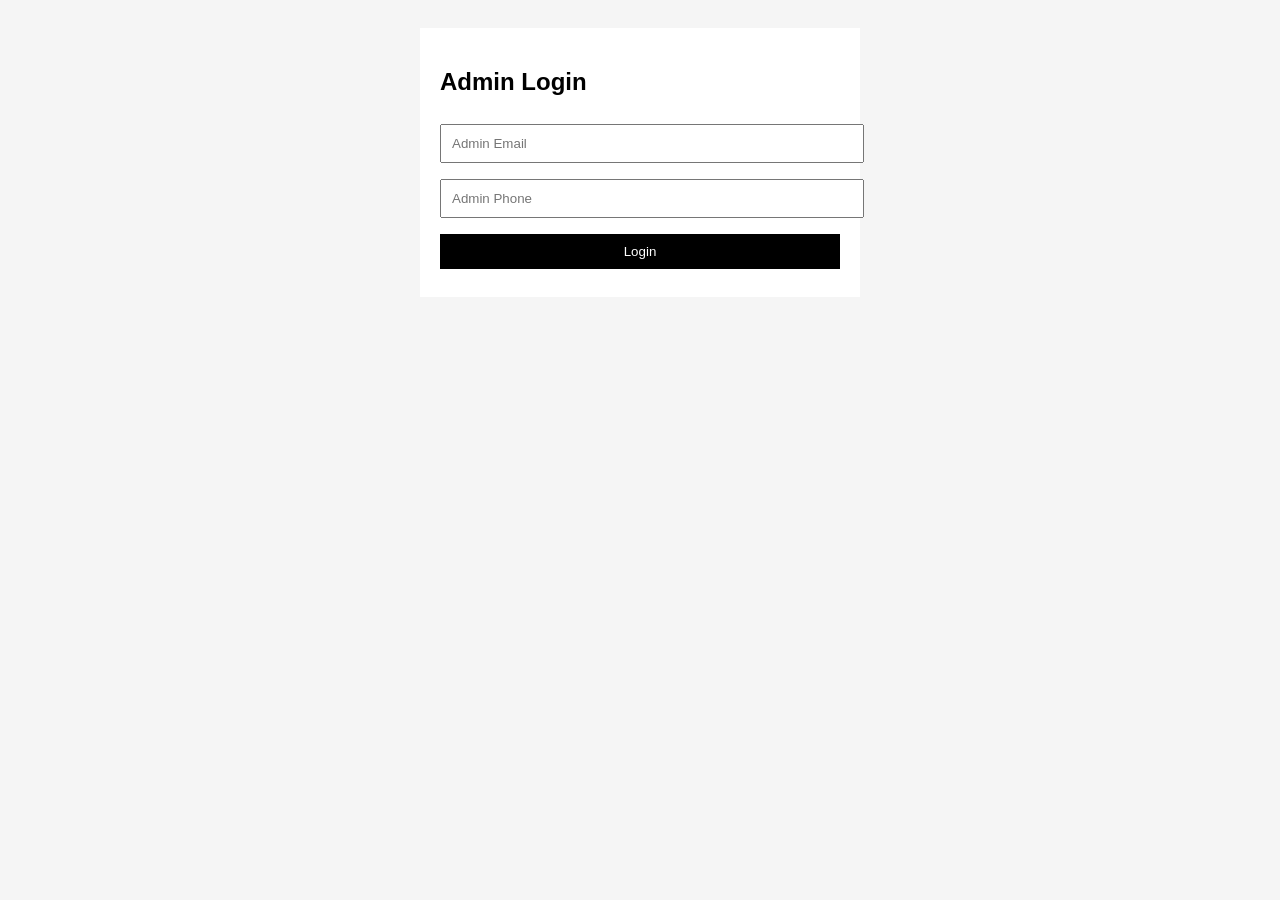
==== admin.html @ 0acb6c84 "Add files via upload" ====
<!DOCTYPE html>
<html>
<head>
  <title>Admin Panel</title>
  <meta name="viewport" content="width=device-width, initial-scale=1">
  <style>
    body{font-family:Arial;background:#f5f5f5;padding:20px}
    .box{max-width:400px;margin:auto;background:#fff;padding:20px}
    input,button{width:100%;padding:10px;margin:8px 0}
    button{background:black;color:white;border:none}
  </style>
</head>
<body>

<div class="box" id="loginBox">
  <h2>Admin Login</h2>
  <input type="email" id="email" placeholder="Admin Email">
  <input type="text" id="phone" placeholder="Admin Phone">
  <button onclick="login()">Login</button>
</div>

<div class="box" id="adminBox" style="display:none">
  <h2>Welcome Admin</h2>
  <p>Yahan orders dikhenge (next step me add karenge)</p>
</div>

<script>
function login(){
  const email = document.getElementById("email").value;
  const phone = document.getElementById("phone").value;

  if(email==="sonishivammm9@gmail.com" && phone==="6260829737"){
    document.getElementById("loginBox").style.display="none";
    document.getElementById("adminBox").style.display="block";
  }else{
    alert("Wrong admin details");
  }
}
</script>

</body>
</html>
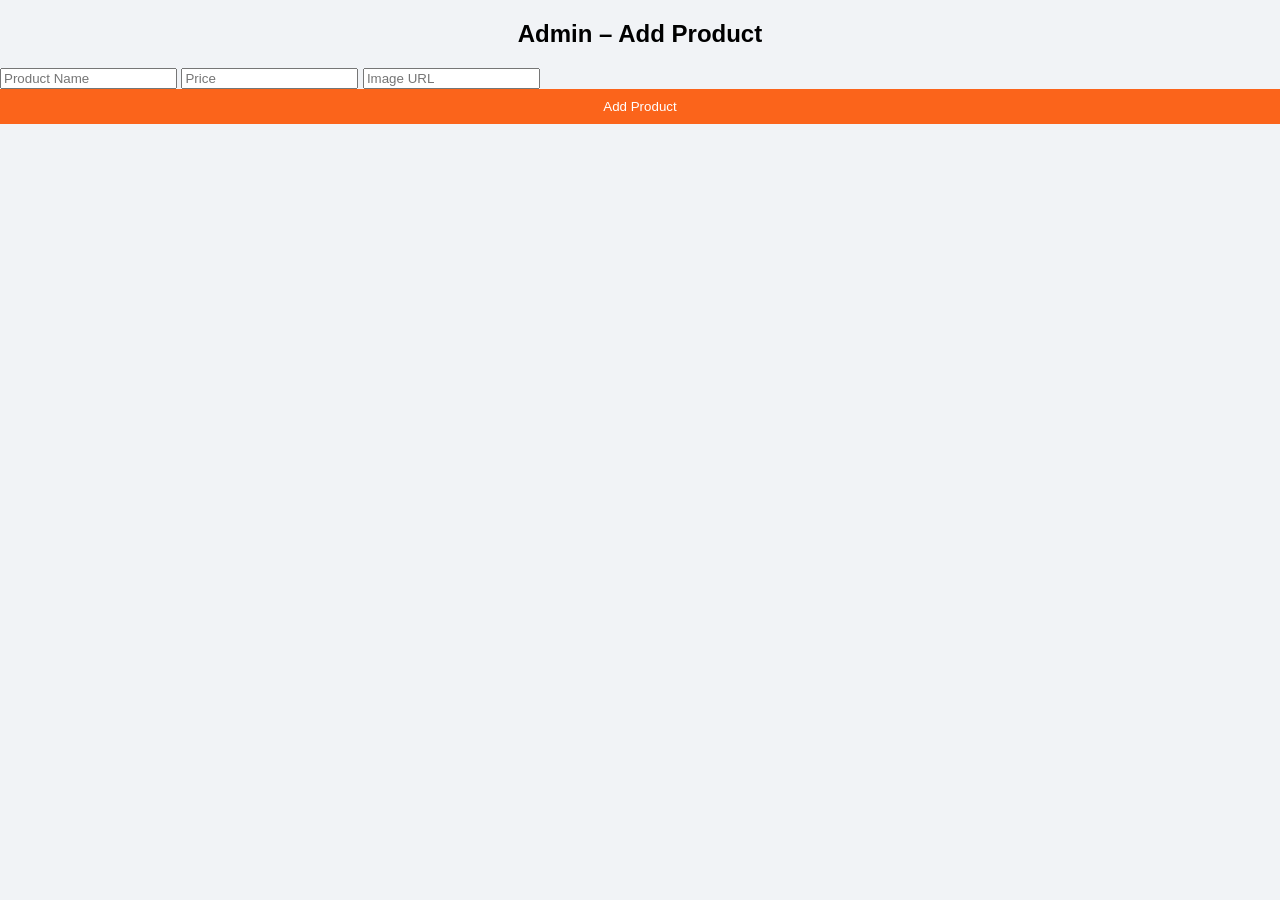
==== commit 720d6207: "Update admin.html" ====
--- a/admin.html
+++ b/admin.html
@@ -2,41 +2,19 @@
 <html>
 <head>
   <title>Admin Panel</title>
-  <meta name="viewport" content="width=device-width, initial-scale=1">
-  <style>
-    body{font-family:Arial;background:#f5f5f5;padding:20px}
-    .box{max-width:400px;margin:auto;background:#fff;padding:20px}
-    input,button{width:100%;padding:10px;margin:8px 0}
-    button{background:black;color:white;border:none}
-  </style>
+  <link rel="stylesheet" href="style.css">
 </head>
 <body>
 
-<div class="box" id="loginBox">
-  <h2>Admin Login</h2>
-  <input type="email" id="email" placeholder="Admin Email">
-  <input type="text" id="phone" placeholder="Admin Phone">
-  <button onclick="login()">Login</button>
+<h2 style="text-align:center">Admin – Add Product</h2>
+
+<div class="adminBox">
+  <input id="name" placeholder="Product Name">
+  <input id="price" placeholder="Price">
+  <input id="img" placeholder="Image URL">
+  <button onclick="addProduct()">Add Product</button>
 </div>
 
-<div class="box" id="adminBox" style="display:none">
-  <h2>Welcome Admin</h2>
-  <p>Yahan orders dikhenge (next step me add karenge)</p>
-</div>
-
-<script>
-function login(){
-  const email = document.getElementById("email").value;
-  const phone = document.getElementById("phone").value;
-
-  if(email==="sonishivammm9@gmail.com" && phone==="6260829737"){
-    document.getElementById("loginBox").style.display="none";
-    document.getElementById("adminBox").style.display="block";
-  }else{
-    alert("Wrong admin details");
-  }
-}
-</script>
-
+<script src="script.js"></script>
 </body>
-</html>+</html>
--- a/style.css
+++ b/style.css
@@ -0,0 +1,101 @@
+body{
+  margin:0;
+  font-family:Arial;
+  background:#f1f3f6;
+}
+
+.header{
+  display:flex;
+  align-items:center;
+  padding:10px;
+  background:#2874f0;
+  color:white;
+}
+
+.logo{
+  font-size:22px;
+  font-weight:bold;
+  margin-right:15px;
+}
+
+.search{
+  flex:1;
+  padding:8px;
+  border:none;
+}
+
+.login{
+  color:white;
+  text-decoration:none;
+  margin-left:15px;
+}
+
+.categories{
+  display:flex;
+  justify-content:space-around;
+  background:white;
+  padding:10px;
+  font-weight:bold;
+}
+
+.products{
+  display:flex;
+  flex-wrap:wrap;
+  justify-content:center;
+  margin:10px;
+}
+
+.card{
+  background:white;
+  width:220px;
+  margin:10px;
+  padding:10px;
+  text-align:center;
+}
+
+.card img{
+  width:100%;
+  height:200px;
+  object-fit:cover;
+}
+
+.price{
+  color:green;
+  font-weight:bold;
+}
+
+.price span{
+  color:gray;
+  text-decoration:line-through;
+  font-size:14px;
+}
+
+button{
+  background:#fb641b;
+  color:white;
+  border:none;
+  padding:10px;
+  width:100%;
+}#cartIcon{
+  position:fixed;
+  top:15px;
+  right:20px;
+  background:white;
+  padding:10px 14px;
+  cursor:pointer;
+  font-weight:bold;
+  z-index:9999;   /* 👈 YE SABSE IMPORTANT HAI */
+  border-radius:4px;
+}
+
+#cartBox{
+  display:none;
+  position:fixed;
+  right:20px;
+  top:60px;
+  background:white;
+  width:260px;
+  padding:10px;
+  box-shadow:0 0 10px rgba(0,0,0,0.3);
+  z-index:9999;   /* 👈 YE BHI */
+}
